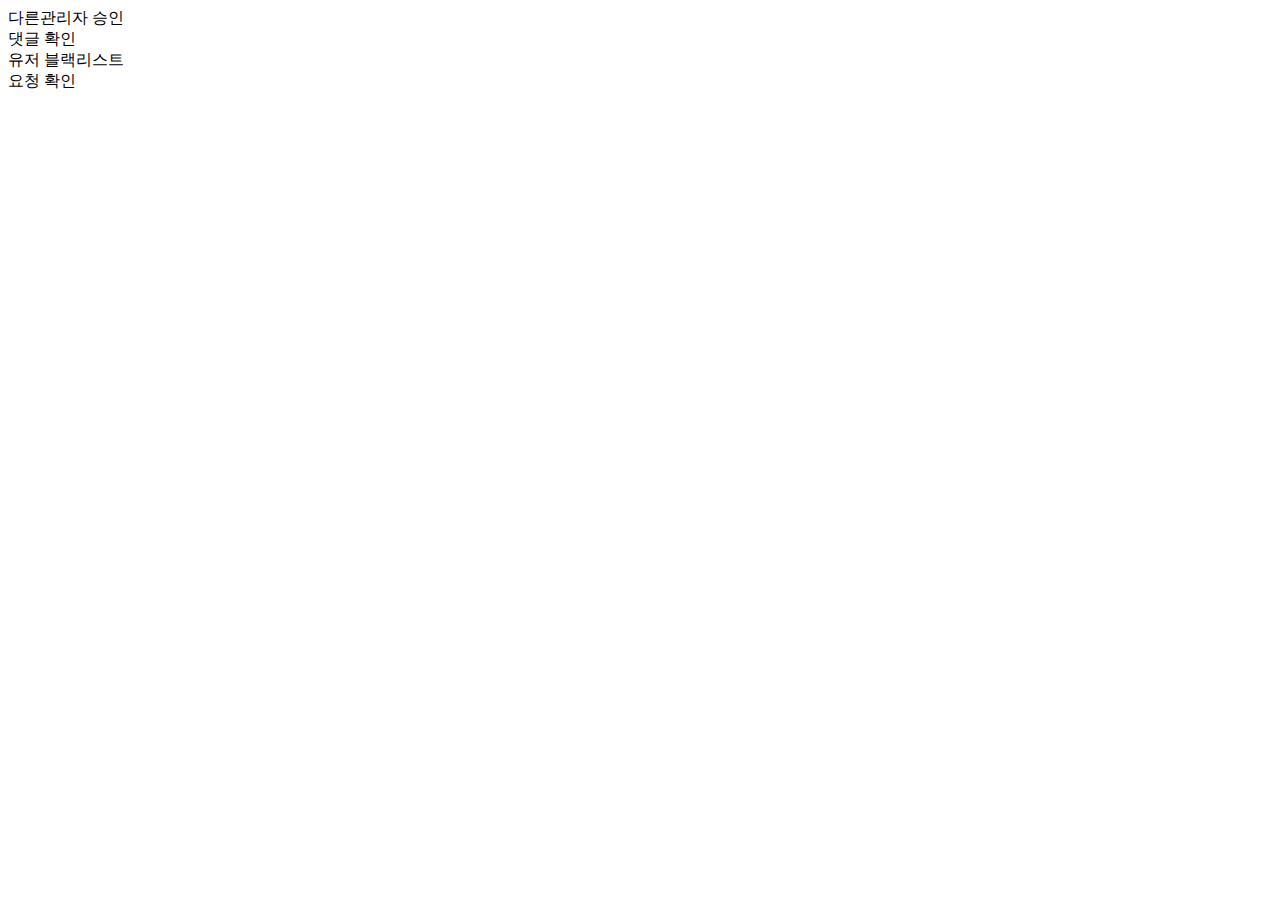
==== src/main/resources/templates/admin.html @ ecb133ec "admin signup & scss" ====
<!DOCTYPE html>
<html lang="en">
<head>
    <meta charset="UTF-8">
    <title>adminPage</title>
</head>
<body>
<div class="container">
  <div class="adminList">
    <span>다른관리자 승인</span>
  </div>
  <div class="adminList">
    <span>댓글 확인</span>
  </div>
  <div class="adminList">
    <span>유저 블랙리스트</span>
  </div>
  <div class="adminList">
    <span>요청 확인</span>
  </div>
</div>
</body>
</html>
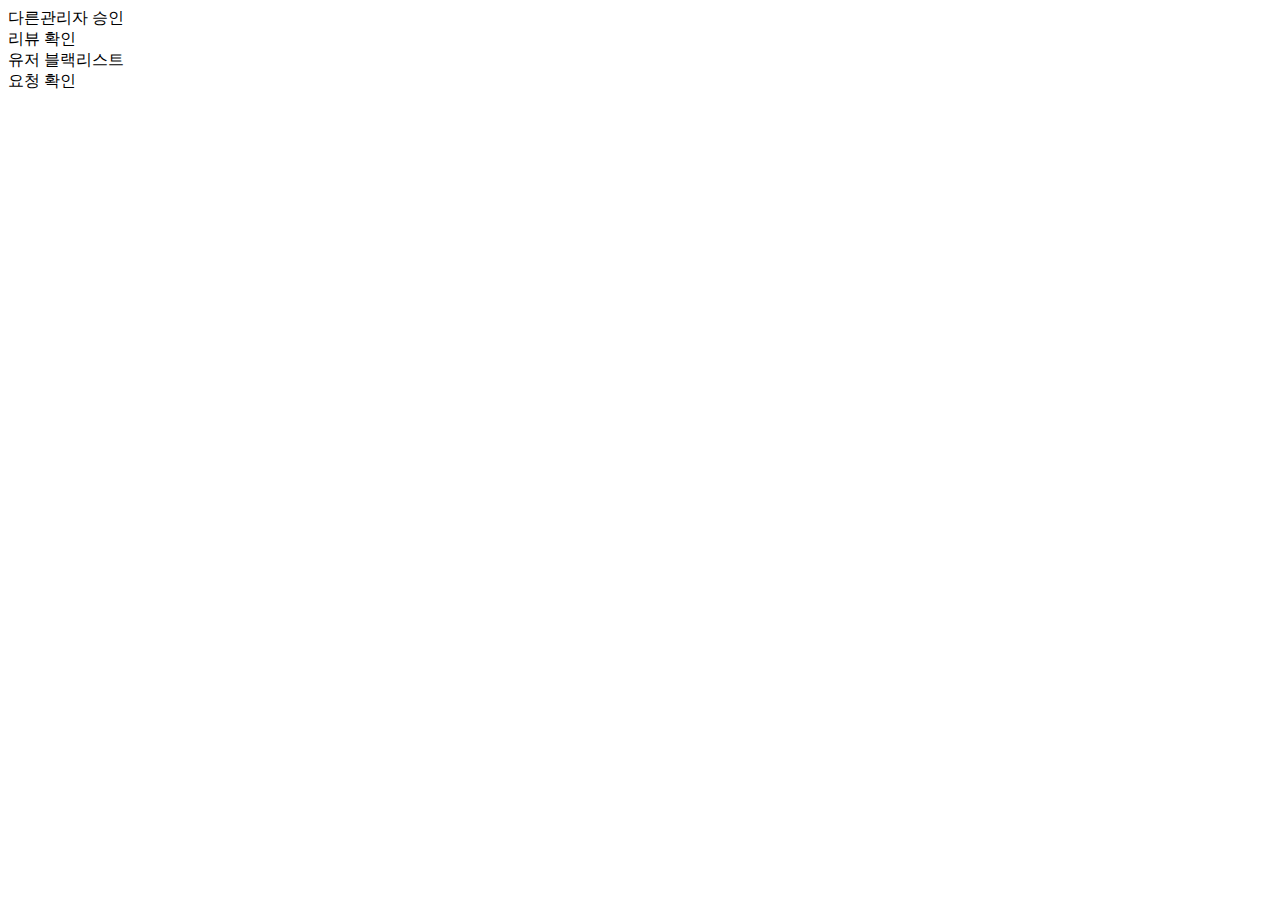
==== commit fdb91d9d: "admin blackList user 기능 완료" ====
--- a/src/main/resources/templates/admin.html
+++ b/src/main/resources/templates/admin.html
@@ -6,18 +6,37 @@
 </head>
 <body>
 <div class="container">
-  <div class="adminList">
+  <div class="adminList" id="adminListElementAccess">
     <span>다른관리자 승인</span>
   </div>
-  <div class="adminList">
-    <span>댓글 확인</span>
+  <div class="adminList" id="adminListElement">
+    <span>리뷰 확인</span>
   </div>
-  <div class="adminList">
+  <div class="adminList" id="adminListElementBlackList">
     <span>유저 블랙리스트</span>
   </div>
   <div class="adminList">
     <span>요청 확인</span>
   </div>
 </div>
+
+<script>
+  const adminListElement = document.getElementById('adminListElement');
+  const adminListElementAccess = document.getElementById('adminListElementAccess');
+  const adminListElementBlackList = document.getElementById('adminListElementBlackList');
+
+  adminListElement.addEventListener('click', function() {
+    window.location.href = '/admin/adminReview';
+  });
+
+  adminListElementAccess.addEventListener('click', function() {
+    window.location.href = '/admin/adminAccess';
+  });
+
+  adminListElementBlackList.addEventListener('click', function() {
+    window.location.href = '/admin/userBlackListSub';
+  });
+</script>
+
 </body>
 </html>